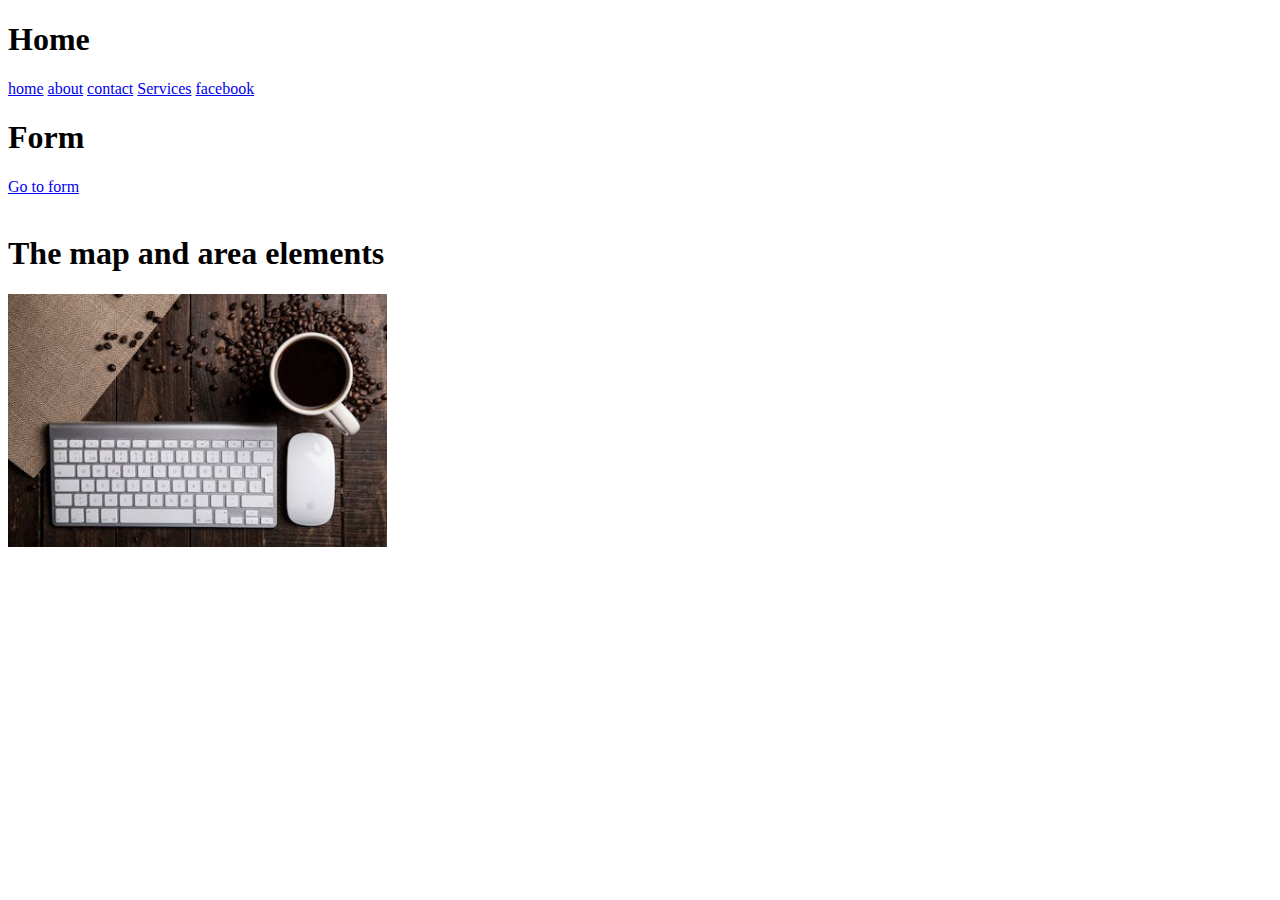
==== index.html @ 4fd51aee "Add files via upload" ====
<!DOCTYPE html>
<html lang="en">

	<head>
		<meta charset="UTF-8">
		<meta name="viewport" content="width=device-width, initial-scale=1.0">
		<!-- class-5 hw: linkup-internal/external|form|tag reference again -->
		<link rel="icon" type="image/-xicon" href="images/favicon.png">
		<title>Home</title>
		<link rel="stylesheet" type="text/css" href="css/style.css">
	</head>
	<body>
		<h1>Home</h1>
		<a href="index.html">home</a>
		<a href="pages/about.html" target="_blank">about</a>
		<a href="pages/contactPage/contact.html" target="_blank">contact</a>
		<a href="services/service.html" target="_blank">Services</a>
		<a href="https://www.facebook.com/ranjit.hawee/" target="_blank">facebook</a>

		<h1>Form</h1>
		<a href="services/form/form.html">Go to form</a> <br><br>

		<h1>The map and area elements</h1>

		<img src="images/1.jpg">

	</body>

</html>
---- css/style.css ----
img{
	width: 30%;
}
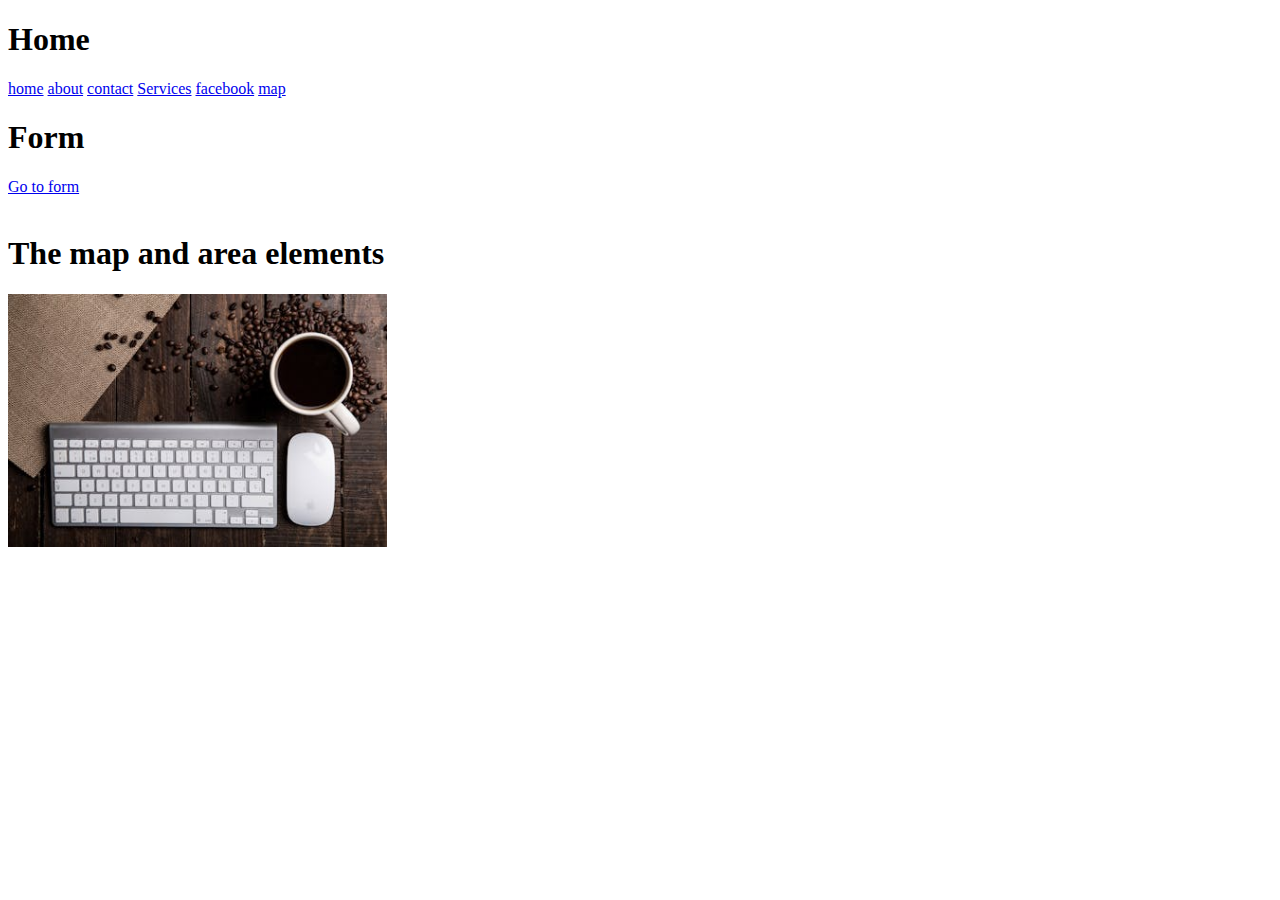
==== commit ffe03914: "Update index.html" ====
--- a/index.html
+++ b/index.html
@@ -16,6 +16,7 @@
 		<a href="pages/contactPage/contact.html" target="_blank">contact</a>
 		<a href="services/service.html" target="_blank">Services</a>
 		<a href="https://www.facebook.com/ranjit.hawee/" target="_blank">facebook</a>
+		<a href="map.html">map</a>
 
 		<h1>Form</h1>
 		<a href="services/form/form.html">Go to form</a> <br><br>
@@ -26,4 +27,4 @@
 
 	</body>
 
-</html>+</html>
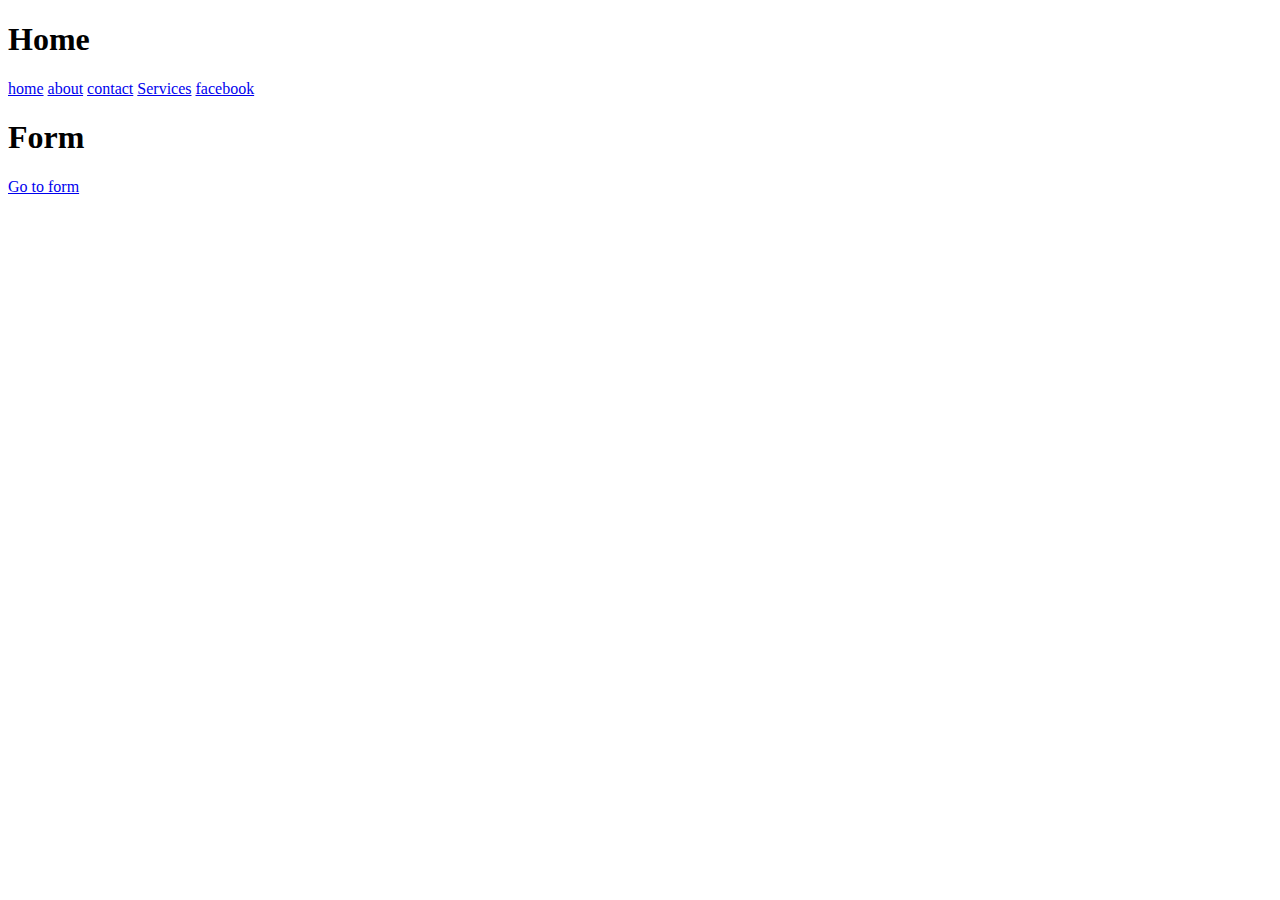
==== commit 469dc49d: "Update index.html" ====
--- a/index.html
+++ b/index.html
@@ -16,14 +16,11 @@
 		<a href="pages/contactPage/contact.html" target="_blank">contact</a>
 		<a href="services/service.html" target="_blank">Services</a>
 		<a href="https://www.facebook.com/ranjit.hawee/" target="_blank">facebook</a>
-		<a href="map.html">map</a>
+	
 
 		<h1>Form</h1>
 		<a href="services/form/form.html">Go to form</a> <br><br>
 
-		<h1>The map and area elements</h1>
-
-		<img src="images/1.jpg">
 
 	</body>
 
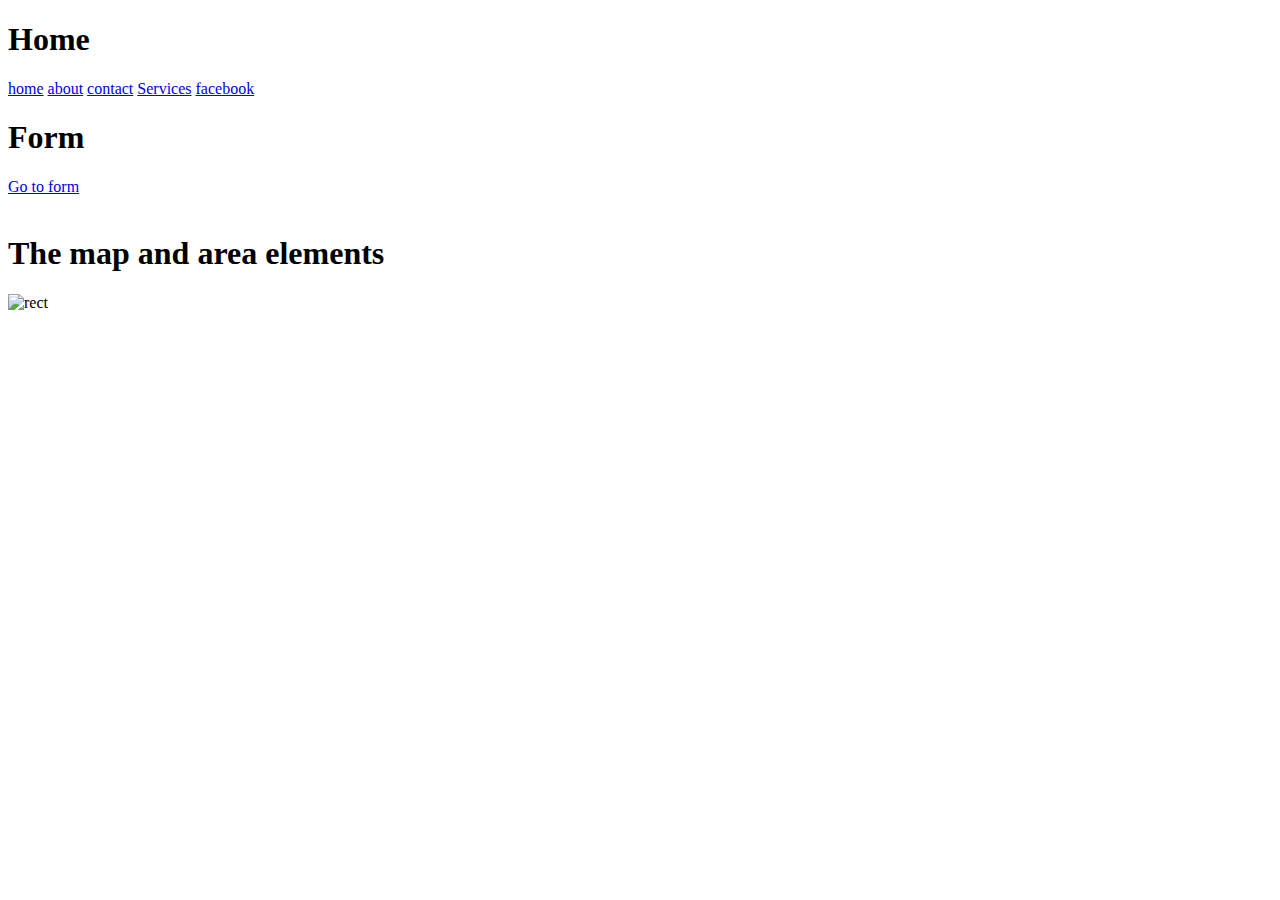
==== commit 6e4c4b1e: "Update index.html" ====
--- a/index.html
+++ b/index.html
@@ -1,27 +1,32 @@
 <!DOCTYPE html>
 <html lang="en">
+  <head>
+    <meta charset="UTF-8" />
+    <meta name="viewport" content="width=device-width, initial-scale=1.0" />
+    <!-- class-5 hw: linkup-internal/external|form|tag reference again -->
+    <link rel="icon" type="image/-xicon" href="images/favicon.png" />
+    <title>Home</title>
+    <link rel="stylesheet" type="text/css" href="css/style.css" />
+  </head>
+  <body>
+    <h1>Home</h1>
+    <a href="index.html">home</a>
+    <a href="pages/about.html" target="_blank">about</a>
+    <a href="pages/contactPage/contact.html" target="_blank">contact</a>
+    <a href="services/service.html" target="_blank">Services</a>
+    <a href="https://www.facebook.com/ranjit.hawee/" target="_blank">facebook</a>
 
-	<head>
-		<meta charset="UTF-8">
-		<meta name="viewport" content="width=device-width, initial-scale=1.0">
-		<!-- class-5 hw: linkup-internal/external|form|tag reference again -->
-		<link rel="icon" type="image/-xicon" href="images/favicon.png">
-		<title>Home</title>
-		<link rel="stylesheet" type="text/css" href="css/style.css">
-	</head>
-	<body>
-		<h1>Home</h1>
-		<a href="index.html">home</a>
-		<a href="pages/about.html" target="_blank">about</a>
-		<a href="pages/contactPage/contact.html" target="_blank">contact</a>
-		<a href="services/service.html" target="_blank">Services</a>
-		<a href="https://www.facebook.com/ranjit.hawee/" target="_blank">facebook</a>
-	
+    <h1>Form</h1>
+    <a href="services/form/form.html">Go to form</a> <br /><br />
 
-		<h1>Form</h1>
-		<a href="services/form/form.html">Go to form</a> <br><br>
+    <h1>The map and area elements</h1>
+
+    <img src="1.jpg" alt="rect" usemap="#mapping">
+
+    <map name="mapping">
+    	<area shape="rect" coords="" href="">
+    </map>
 
 
-	</body>
-
+  </body>
 </html>
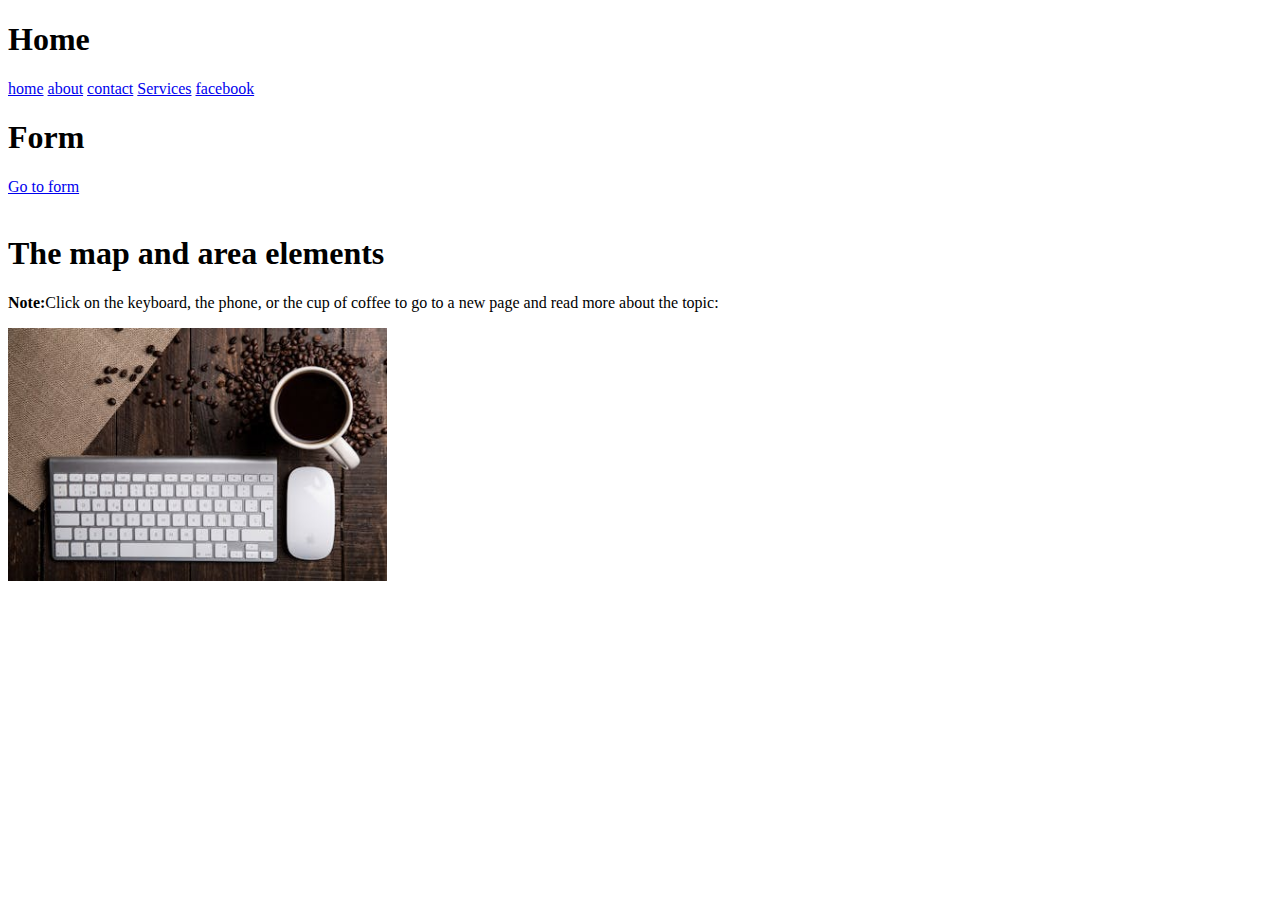
==== commit 3bb897e4: "Update index.html" ====
--- a/index.html
+++ b/index.html
@@ -20,12 +20,15 @@
     <a href="services/form/form.html">Go to form</a> <br /><br />
 
     <h1>The map and area elements</h1>
+    <p><strong>Note:</strong>Click on the keyboard, the phone, or the cup of coffee to go to a new page and read more about the topic:</p>
 
-    <img src="1.jpg" alt="rect" usemap="#mapping">
+<img src="1.jpg" usemap="#image-map">
+<map name="image-map">
+    <area alt="keyboard" href="imgLink/keyboard.html" coords="282,243,46,141" shape="rect">
+     <area alt="coffee" href="imgLink/coffee.html" coords="321,85,44" shape="circle">
+     <area alt="mouse" href="imgLink/mouse.html" coords="296,149,344,240" shape="rect">
+</map>
 
-    <map name="mapping">
-    	<area shape="rect" coords="" href="">
-    </map>
 
 
   </body>
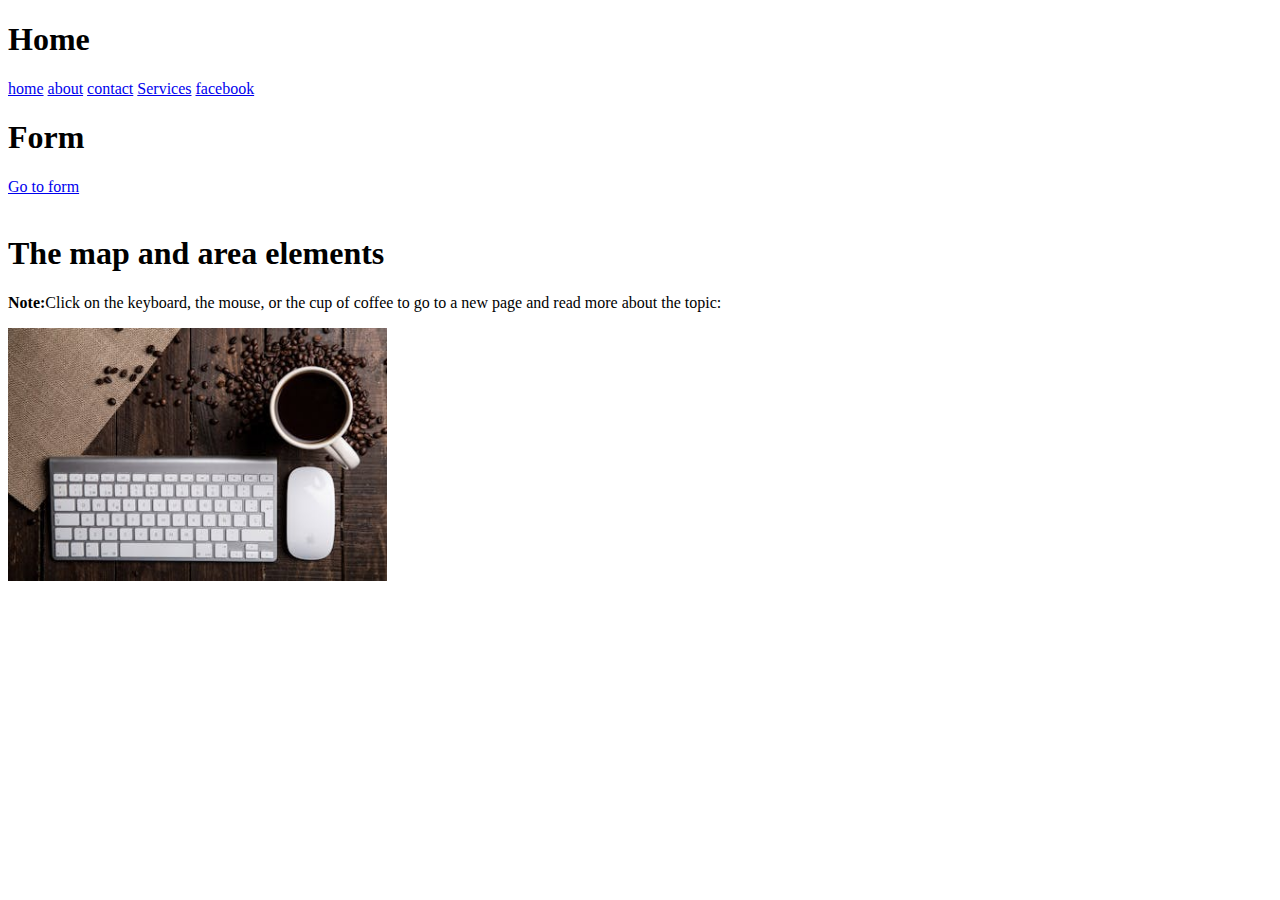
==== commit 90d83eed: "Update index.html" ====
--- a/index.html
+++ b/index.html
@@ -20,7 +20,7 @@
     <a href="services/form/form.html">Go to form</a> <br /><br />
 
     <h1>The map and area elements</h1>
-    <p><strong>Note:</strong>Click on the keyboard, the phone, or the cup of coffee to go to a new page and read more about the topic:</p>
+    <p><strong>Note:</strong>Click on the keyboard, the mouse, or the cup of coffee to go to a new page and read more about the topic:</p>
 
 <img src="1.jpg" usemap="#image-map">
 <map name="image-map">
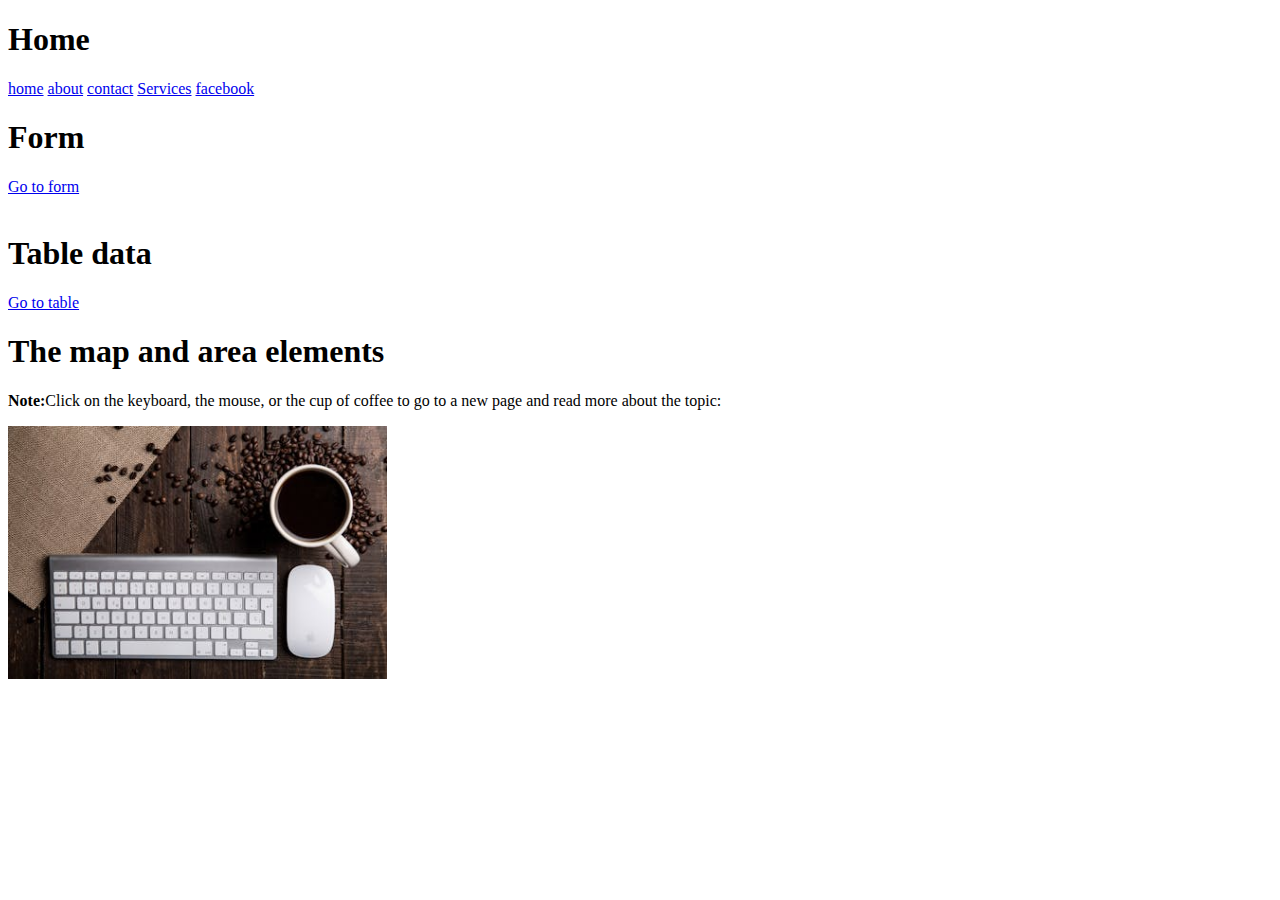
==== commit e462d353: "Update index.html" ====
--- a/index.html
+++ b/index.html
@@ -18,6 +18,8 @@
 
     <h1>Form</h1>
     <a href="services/form/form.html">Go to form</a> <br /><br />
+    <h1>Table data</h1>
+    <a href="imgLink/table.html">Go to table</a>
 
     <h1>The map and area elements</h1>
     <p><strong>Note:</strong>Click on the keyboard, the mouse, or the cup of coffee to go to a new page and read more about the topic:</p>
